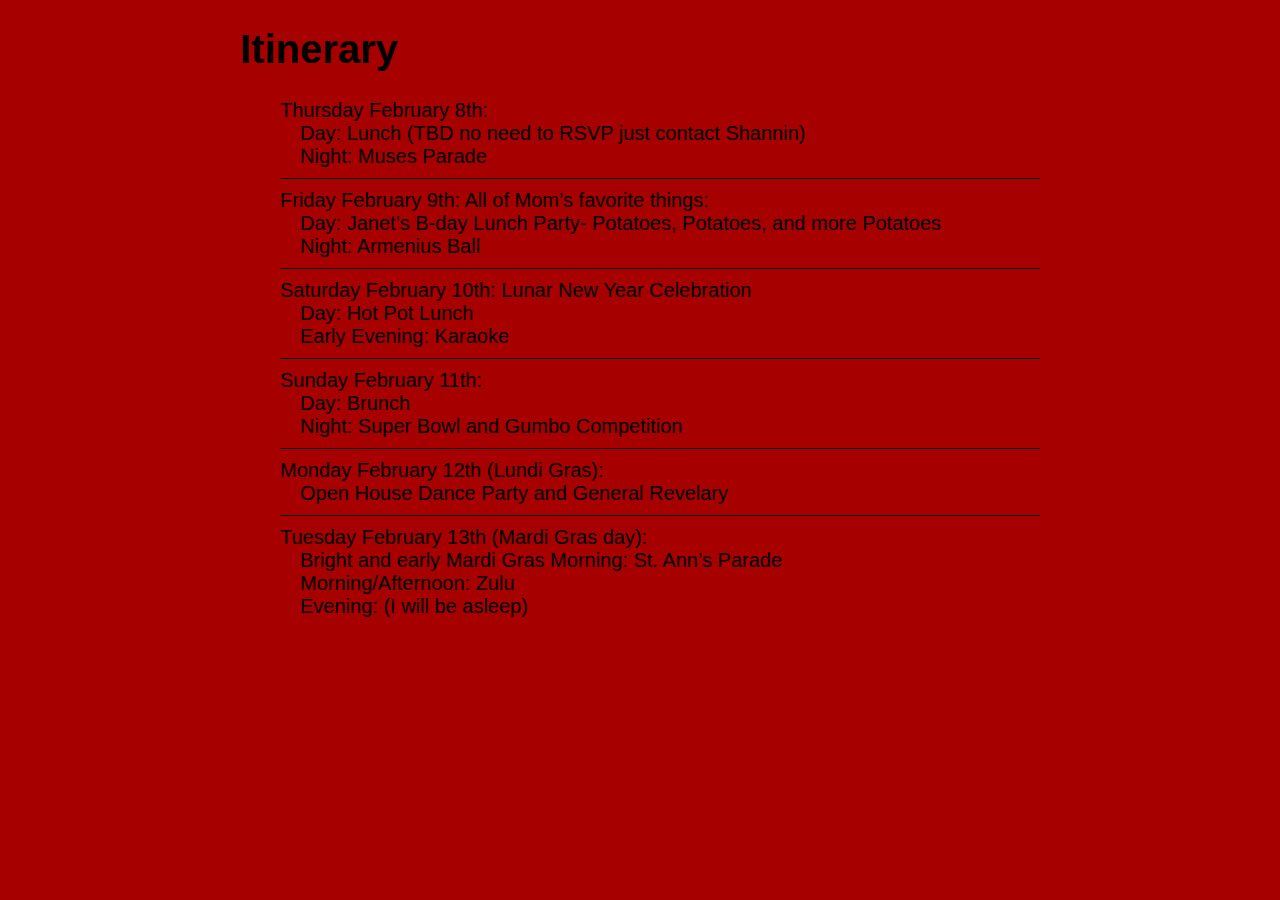
==== itinerary.html @ a9dad14f "Adding itinerary and link to the RSVP form." ====
<!doctype html>

<html lang="en">
    <head>
        <meta http-equiv="content-type" content="text/html; charset=UTF-8">
        <link type="text/css" rel="stylesheet" href="ShanninWilliam.css">
        <title>Shannin and William Versus the World: Itinerary 2</title>
    </head>
    <body>
        <h1>Itinerary</h1>
        <ul>
            <li>
                <div>Thursday February 8th:</div>
                <div>Day: Lunch (TBD no need to RSVP just contact Shannin)</div>
                <div>Night: Muses Parade</div>
            </li>

            <li>
                <div>Friday February 9th: All of Mom’s favorite things:</div>
                <div>Day: Janet’s B-day Lunch Party- Potatoes, Potatoes, and more Potatoes</div>
                <div>Night: Armenius Ball</div>
            </li>

            <li>
                <div>Saturday February 10th: Lunar New Year Celebration</div>
                <div>Day: Hot Pot Lunch</div>
                <div>Early Evening: Karaoke</div>
            </li>

            <li>
                <div>Sunday February 11th:</div>
                <div>Day: Brunch</div>
                <div>Night: Super Bowl and Gumbo Competition</div>
            </li>

            <li>
                <div>Monday February 12th (Lundi Gras):</div>
                <div>Open House Dance Party and General Revelary</div>
            </li>

            <li>
                <div>Tuesday February 13th (Mardi Gras day):</div>
                <div>Bright and early Mardi Gras Morning: St. Ann’s Parade</div>
                <div>Morning/Afternoon: Zulu</div>
                <div>Evening: (I will be asleep)</div>
            </li>
        </ul>
    </body>
</html>
---- ShanninWilliam.css ----
body {
	background-color: #A60000; 
	font-family: Helvetica;
	font-size: 1.25em;
	width: 800px;
	
	margin: auto;
}

.lodgingGraphic {
	top: 0px;	
}

.homebutton {
	cursor: pointer;
	position: absolute;
	left: 25px;
	top: 25px;
	width: 250px;
	height: 250px;
	clear: both;	
}
.homebutton-small {
	cursor: pointer;
	position: absolute;
	left: 25px;
	top: 25px;
	width: 250px;
	height: 250px;
	clear: both;	
}

a:link{
	color: #FF7373;
}
a:visited {
	color: #BF3030;
}

.heading {
	font-size: 6em;
}

.white {
	color: white;
}

#mainContainer {

}

#centered {
	text-align: center;
}

#pageContent {
	margin-bottom: 1em;
}


#ourNames {
	border-left: 1px solid white;
	margin-left: 1em;
	padding-left: 1em;
}

#ourNames div {
	padding: .35em;
}

#timeAndPlace {
	writing-mode: vertical-rl;
	padding: .5em;
}

#timeAndPlace img {
	padding-bottom: .5em;
}

#navigationList {
	text-align: center;
}

#navigationList li {
	display: inline;
	list-style-type: none;
	cursor: pointer;
	color: white;
}

.navigationItem {
	display: inline;
	color: black;
}

.flexContainer {
	display: -webkit-box;    
	display: -moz-box;       
	display: -ms-flexbox;   
	display: -webkit-flex;  
	display: flex;       
}

.flexCentered {
	-webkit-box-align: center; 
	-moz-box-align: center;
	-ms-flex-align: center;
	-webkit-align-items: center;
	align-items: center;
}

.flexJustified {
	justify-content: center;
	-webkit-justify-content: center;
	-webkit-box-pack: center; 
	-moz-box-pack: center; 
	-moz-justify-content: center;
	-ms-flex-pack: center; 
}

.flexColumn {
	flex-direction: column;
	-webkit-flex-direction: column;
	-webkit-box-direction: column;
	-ms-flex-direction: column;
	-moz-flex-direction: column;
	-moz-box-direction: column;
}

.flexRow {
	flex-direction: row;
	-webkit-flex-direction: row;
	-webkit-box-direction: row;
	-ms-flex-direction: row;
	-moz-flex-direction: row;
	-moz-box-direction: row;	
}

.coupleSection {
	width: 400px;
	padding: 1em;
}

.coupleSection img {
	margin: auto;
	padding-bottom: 2em;
}

#combined {
	width: 800px;
	padding: 0em;
	padding-top: 1em;
	padding-bottom: 1em;
}

#theCouples {
	width: 800px;
	border-bottom: 1px solid white;
}

#shannin {
	border-left: 1px solid white;
}

#william h1 {
	text-align: right;
}

#william div {
	clear: right;
}

#william img {
	width: 100%;
	float: right;
}

#travelItinerary {
	width: 800px;
}

#navbar > a {
	padding-right: .5em;
}

ul {
	list-style: none;
}

li:not(:last-child) {
	border-bottom: 1px solid black;
	padding-bottom: .5em;
	margin-bottom: .5em;
}

li > div:not(:first-child) {
	padding-left: 1em;
}
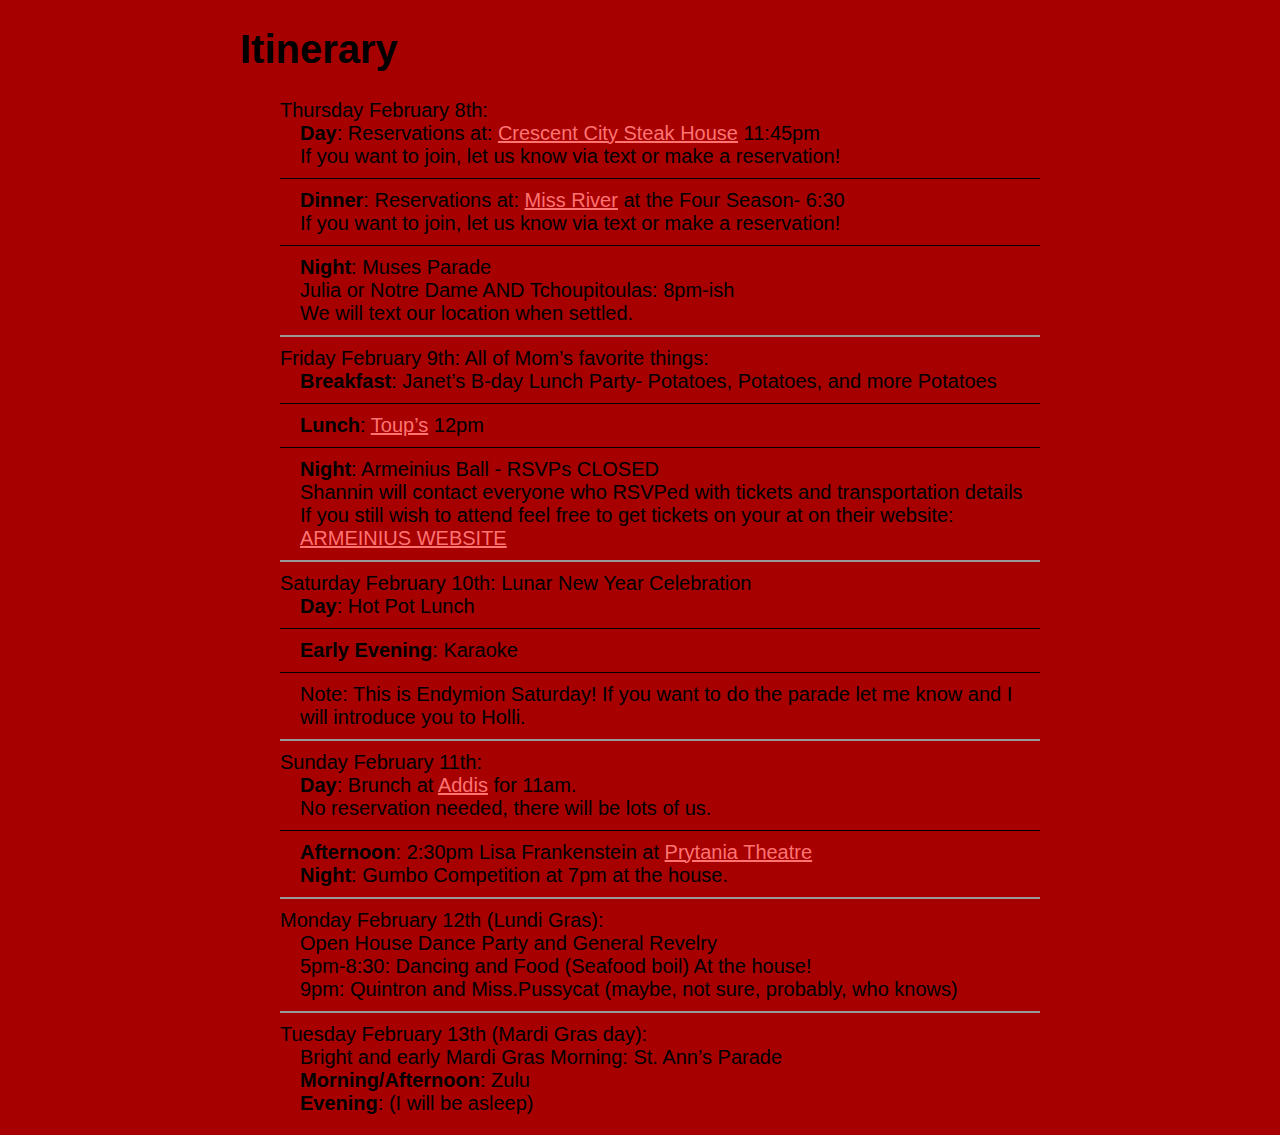
==== commit 2d99f2cd: "More information for itinerary." ====
--- a/itinerary.html
+++ b/itinerary.html
@@ -11,38 +11,63 @@
         <ul>
             <li>
                 <div>Thursday February 8th:</div>
-                <div>Day: Lunch (TBD no need to RSVP just contact Shannin)</div>
-                <div>Night: Muses Parade</div>
+                <div class="eventSection">
+                    <div><b>Day</b>: Reservations at: <a href="https://crescentcitysteaks.com/">Crescent City Steak House</a> 11:45pm</div>
+                    <div>If you want to join, let us know via text or make a reservation!</div>
+                </div>
+                <div class="eventSection">
+                    <div><b>Dinner</b>: Reservations at: <a href="https://www.missrivernola.com/">Miss River</a> at the Four Season- 6:30</div>
+                    <div>If you want to join, let us know via text or make a reservation!</div>
+                </div>
+                <div>
+                    <div><b>Night</b>: Muses Parade</div>
+                    <div>Julia or Notre Dame AND Tchoupitoulas: 8pm-ish</div>
+                    <div>We will text our location when settled.</div>
+                </div>
             </li>
 
             <li>
                 <div>Friday February 9th: All of Mom’s favorite things:</div>
-                <div>Day: Janet’s B-day Lunch Party- Potatoes, Potatoes, and more Potatoes</div>
-                <div>Night: Armenius Ball</div>
+                <div class="eventSection"><b>Breakfast</b>: Janet’s B-day Lunch Party- Potatoes, Potatoes, and more Potatoes</div>
+                <div class="eventSection"><b>Lunch</b>: <a href="http://toupsmeatery.com/">Toup’s</a> 12pm</div>
+                <div>
+                    <div><b>Night</b>: Armeinius Ball - RSVPs CLOSED</div>
+                    <div>Shannin will contact everyone who RSVPed with tickets and transportation details</div>
+                    <div>If you still wish to attend feel free to get tickets on your at on their website: <a href="https://armeinius.org/">ARMEINIUS WEBSITE</a></div>
+                </div>
             </li>
 
             <li>
                 <div>Saturday February 10th: Lunar New Year Celebration</div>
-                <div>Day: Hot Pot Lunch</div>
-                <div>Early Evening: Karaoke</div>
+                <div class="eventSection"><b>Day</b>: Hot Pot Lunch</div>
+                <div class="eventSection"><b>Early Evening</b>: Karaoke</div>
+                <div>Note: This is Endymion Saturday! If you want to do the parade let me know and I will introduce you to Holli.</div>
             </li>
 
             <li>
                 <div>Sunday February 11th:</div>
-                <div>Day: Brunch</div>
-                <div>Night: Super Bowl and Gumbo Competition</div>
+                <div class="eventSection">
+                    <div><b>Day</b>: Brunch at <a href="https://www.addisnola.com/">Addis</a> for 11am.</div>
+                    <div>No reservation needed, there will be lots of us.</div>
+                </div>
+                <div >
+                    <div><b>Afternoon</b>: 2:30pm Lisa Frankenstein at <a href="https://www.theprytania.com/canalplace">Prytania Theatre</a>
+                </div>
+                <div><b>Night</b>: Gumbo Competition at 7pm at the house.</div>
             </li>
 
             <li>
                 <div>Monday February 12th (Lundi Gras):</div>
-                <div>Open House Dance Party and General Revelary</div>
+                <div>Open House Dance Party and General Revelry</div>
+                <div>5pm-8:30: Dancing and Food (Seafood boil) At the house!</div>
+                <div>9pm: Quintron and Miss.Pussycat (maybe, not sure, probably, who knows)</div>
             </li>
 
             <li>
                 <div>Tuesday February 13th (Mardi Gras day):</div>
                 <div>Bright and early Mardi Gras Morning: St. Ann’s Parade</div>
-                <div>Morning/Afternoon: Zulu</div>
-                <div>Evening: (I will be asleep)</div>
+                <div><b>Morning/Afternoon</b>: Zulu</div>
+                <div><b>Evening</b>: (I will be asleep)</div>
             </li>
         </ul>
     </body>
--- a/ShanninWilliam.css
+++ b/ShanninWilliam.css
@@ -188,11 +188,17 @@
 }
 
 li:not(:last-child) {
+	border-bottom: 2px solid #999;
+	padding-bottom: .5em;
+	margin-bottom: .5em;
+}
+
+li > div:not(:first-child) {
+	padding-left: 1em;
+}
+
+.eventSection {
 	border-bottom: 1px solid black;
 	padding-bottom: .5em;
 	margin-bottom: .5em;
 }
-
-li > div:not(:first-child) {
-	padding-left: 1em;
-}
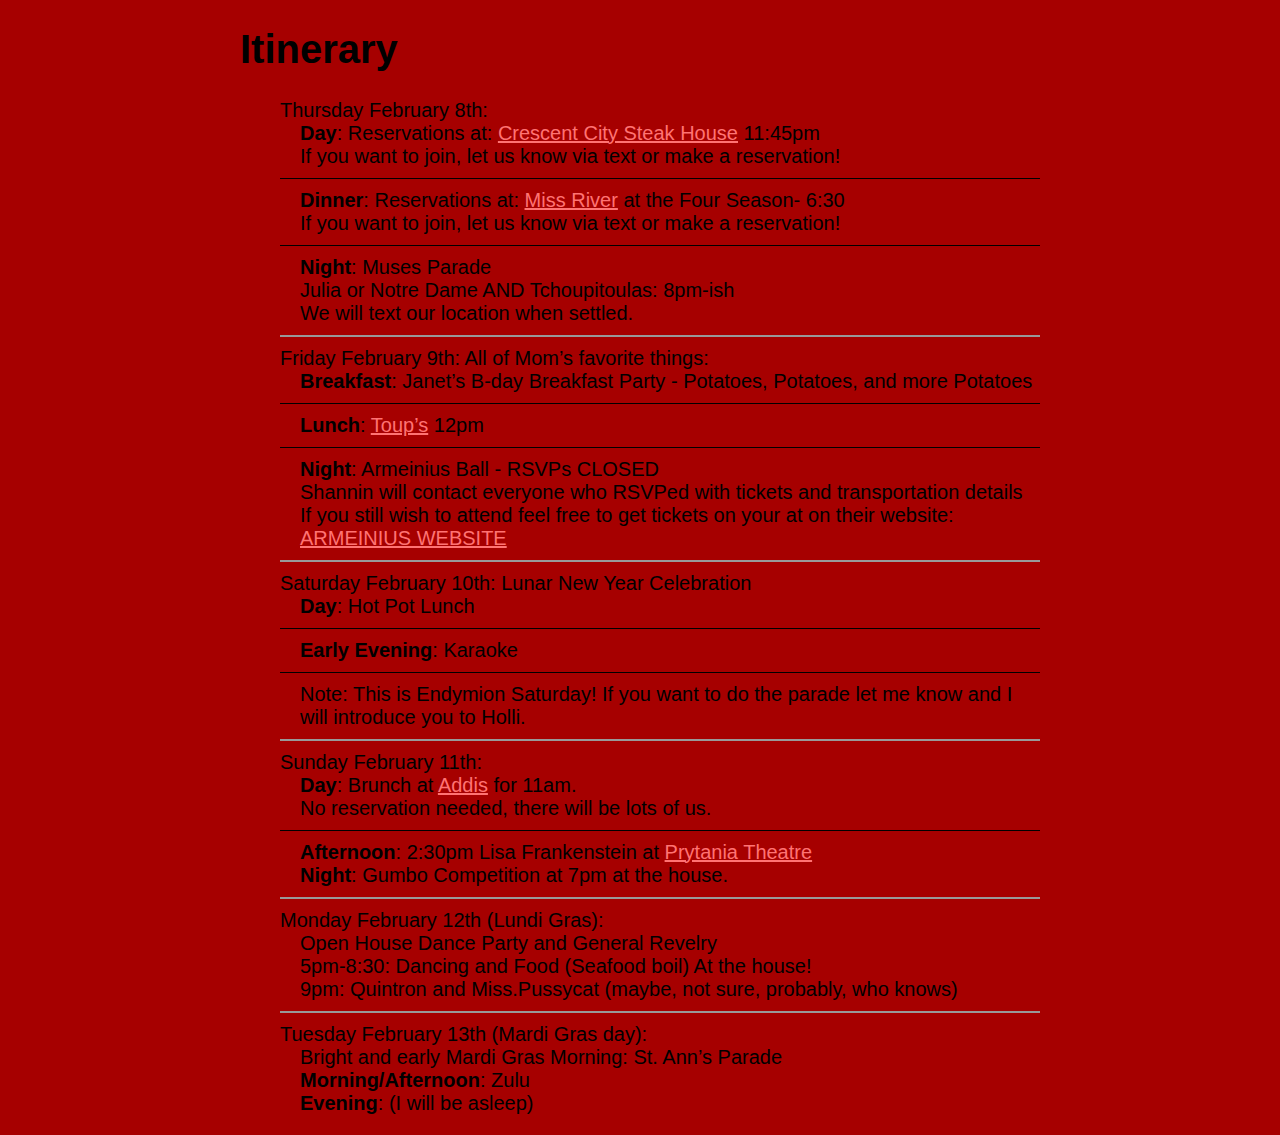
==== commit bc0e3df7: "changing word here." ====
--- a/itinerary.html
+++ b/itinerary.html
@@ -28,7 +28,7 @@
 
             <li>
                 <div>Friday February 9th: All of Mom’s favorite things:</div>
-                <div class="eventSection"><b>Breakfast</b>: Janet’s B-day Lunch Party- Potatoes, Potatoes, and more Potatoes</div>
+                <div class="eventSection"><b>Breakfast</b>: Janet’s B-day Breakfast Party - Potatoes, Potatoes, and more Potatoes</div>
                 <div class="eventSection"><b>Lunch</b>: <a href="http://toupsmeatery.com/">Toup’s</a> 12pm</div>
                 <div>
                     <div><b>Night</b>: Armeinius Ball - RSVPs CLOSED</div>
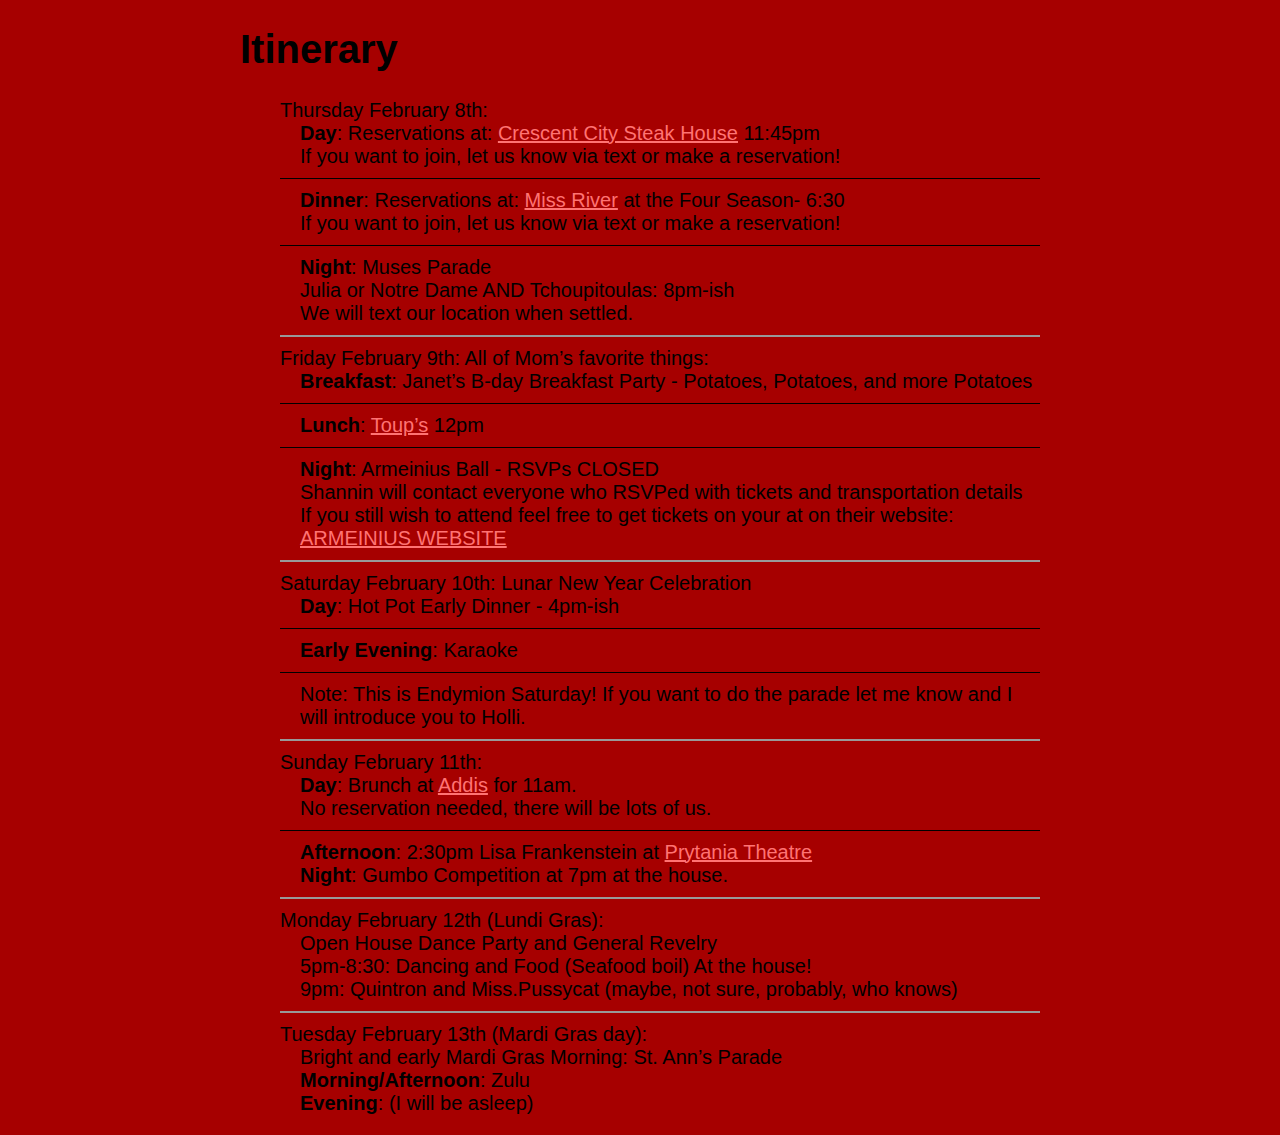
==== commit e3c1fdf3: "Updating with time/label." ====
--- a/itinerary.html
+++ b/itinerary.html
@@ -39,7 +39,7 @@
 
             <li>
                 <div>Saturday February 10th: Lunar New Year Celebration</div>
-                <div class="eventSection"><b>Day</b>: Hot Pot Lunch</div>
+                <div class="eventSection"><b>Day</b>: Hot Pot Early Dinner - 4pm-ish</div>
                 <div class="eventSection"><b>Early Evening</b>: Karaoke</div>
                 <div>Note: This is Endymion Saturday! If you want to do the parade let me know and I will introduce you to Holli.</div>
             </li>
